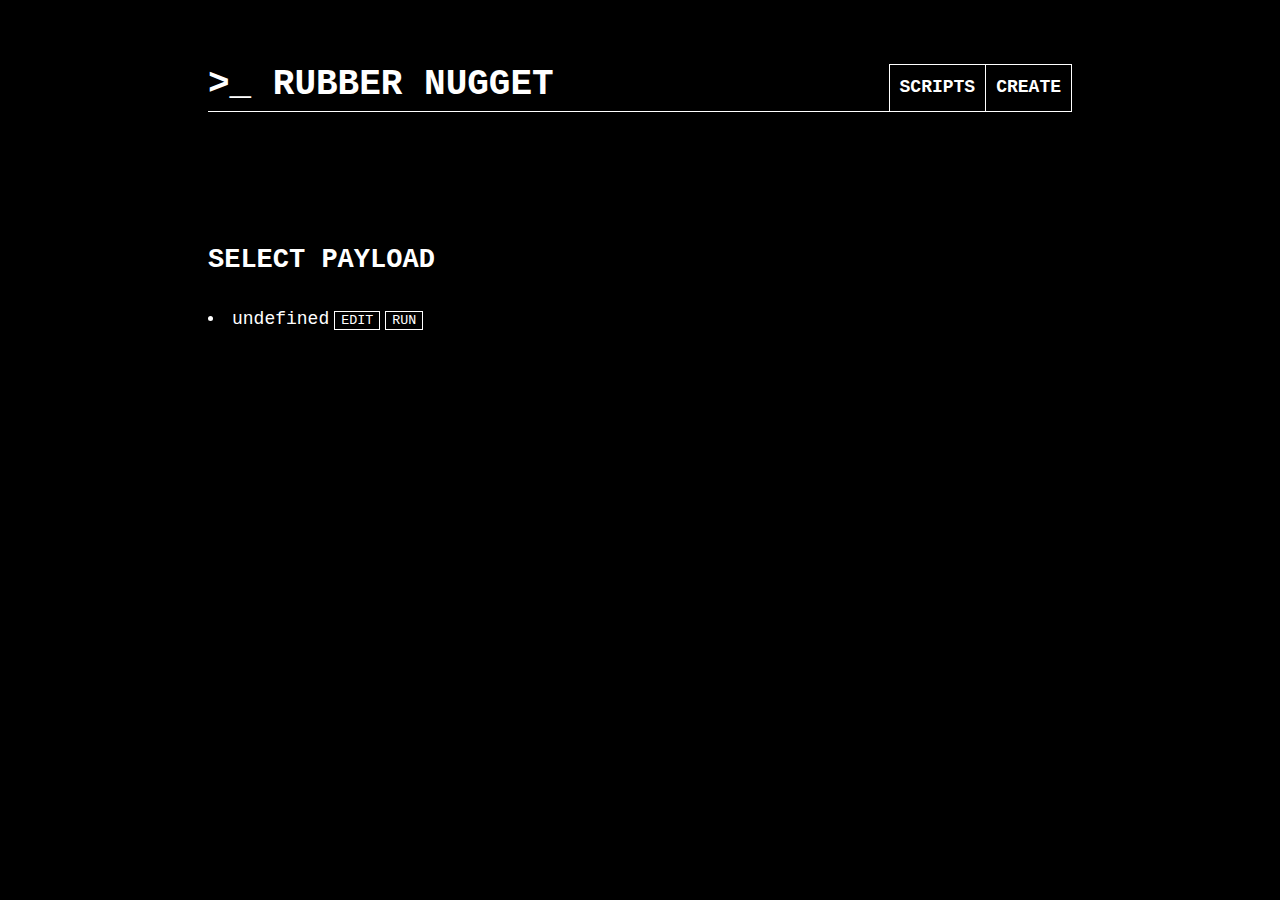
==== src/RubberNugget/webUI/index.html @ 44c6cc5e "in webUI: RUN SCRIPT -> SCRIPTS" ====
<html>
    <head>
        <meta name="viewport" content="width=device-width, initial-scale=1.0">
        <style>
            * { 
                --textcolor: white;
                --bgcolor: black;
                --success: green;
                --failure: red;
            }
            body {
                font-size: 18px;
                font-family: 'Courier New', Courier, monospace;
                line-height: 1.4;
                color: var(--textcolor);
                background: var(--bgcolor);
                max-width: 48em;
                margin: 0 auto;  /* centers the layout */
            }
            header {
                width: 100%;
                display: flex;
                color: var(--textcolor);
                border-bottom: 1px solid var(--textcolor);
                margin-top: 2em;
                flex-wrap: wrap;
                justify-content: space-between;
                align-items: flex-end;
            }
            header > h1 {
                white-space: nowrap;
                margin-bottom: 0;
            }
            .nav {
                display: flex;
            }
            .nav > a {
                color: var(--textcolor);
                font-family: 'Courier New', Courier, monospace;
                text-decoration: none;
                font-weight: bold;
                border-right: 1px solid var(--textcolor);
                padding: 10px;
                border-top: 1px solid var(--textcolor);
            }
            .nav > a:first-child {
                border-left: 1px solid var(--textcolor);
            }
            #operationResult {
                margin: 1em;
                padding: 1em;
                visibility: hidden;
            }
            section {
                display: none;
                width: 100%;
                background: var(--bgcolor);
                padding-top: calc(2em);
                padding-bottom: 8vw;
                font-family: 'Courier New', Courier, monospace;
            }
            section:target { /* Show section */
                display: block;
            }
            #create > input, textarea {
                width:100%;
                margin-bottom: 1em;
                padding: 1em;
                font-family: 'Courier New', Courier, monospace;
                color: var(--textcolor);
                border-radius: 0;
                border: 0;
                outline: 0;
                background: transparent;
                border-bottom: 1px solid var(--textcolor);
                font-size: 0.8em;
            }
            section > h2,h3 {
                margin-bottom: 1em;
                font-family: 'Courier New', Courier, monospace;
            }
            section button {
                border: 1px solid var(--textcolor);
                color: var(--textcolor);
                background-color: black;
                font-family: 'Courier New', Courier, monospace;
            }
            #create > button {
                padding: 1em;
            }
            #edit button {
                padding: 1em;
            }
            section button:hover {
                color: black;
                background-color: var(--textcolor);
            }
            section button:active {
                border: 1px solid var(--textcolor);
                color: var(--textcolor);
                background-color: black;
            }

            #edit > #editPayloadPath{
                border-bottom: 1px solid var(--textcolor);
            }

            #edit > .buttonContainer {
                display: flex;
                justify-content: space-between;
            }
            
            .directory-list ul {
                margin-left: 10px;
                padding-left: 20px;
                border-left: 1px dashed var(--textcolor);
                font-family: 'Courier New', Courier, monospace;
            }

            .directory-list li {
                list-style: none;
                color: var(--textcolor);
                font-family: 'Courier New', Courier, monospace;
                overflow:hidden;
            }

            .directory-list li.file > span {
                float: right;
                overflow:hidden;
            }

            .directory-list button{
                margin-left: 5px;
            }

            .directory-list li:before {
                margin-right: 10px;
                content: "";
                height: 20px;
                vertical-align: middle;
                width: 20px;
                background-repeat: no-repeat;
                display: inline-block;
                /* file icon by default */
                background-image: url("data:image/svg+xml;utf8,<svg xmlns='http://www.w3.org/2000/svg' viewBox='0 0 100 100'><path fill='lightgrey' d='M85.714,42.857V87.5c0,1.487-0.521,2.752-1.562,3.794c-1.042,1.041-2.308,1.562-3.795,1.562H19.643 c-1.488,0-2.753-0.521-3.794-1.562c-1.042-1.042-1.562-2.307-1.562-3.794v-75c0-1.487,0.521-2.752,1.562-3.794 c1.041-1.041,2.306-1.562,3.794-1.562H50V37.5c0,1.488,0.521,2.753,1.562,3.795s2.307,1.562,3.795,1.562H85.714z M85.546,35.714 H57.143V7.311c3.05,0.558,5.505,1.767,7.366,3.627l17.41,17.411C83.78,30.209,84.989,32.665,85.546,35.714z' /></svg>");
                background-position: center 2px;
                background-size: 60% auto;
            }

            .directory-list li.dir:before {
                /* folder icon if folder class is specified */
                background-image: url("data:image/svg+xml;utf8,<svg xmlns='http://www.w3.org/2000/svg' viewBox='0 0 100 100'><path fill='white' d='M96.429,37.5v39.286c0,3.423-1.228,6.361-3.684,8.817c-2.455,2.455-5.395,3.683-8.816,3.683H16.071 c-3.423,0-6.362-1.228-8.817-3.683c-2.456-2.456-3.683-5.395-3.683-8.817V23.214c0-3.422,1.228-6.362,3.683-8.817 c2.455-2.456,5.394-3.683,8.817-3.683h17.857c3.422,0,6.362,1.228,8.817,3.683c2.455,2.455,3.683,5.395,3.683,8.817V25h37.5 c3.422,0,6.361,1.228,8.816,3.683C95.201,31.138,96.429,34.078,96.429,37.5z' /></svg>");
                background-position: center top;
                background-size: 75% auto;
            }
        </style>
    </head>
    <body>
        <header>
            <h1>>_ RUBBER NUGGET</h1>
            <span class="nav">
                <a href="#run">SCRIPTS</a>
                <a href="#create">CREATE</a>
            </span>
        </header>
        <div id="operationResult"></div>
        <section id="run">
            <h2>SELECT PAYLOAD</h2>
            <div id="payloads">
            </div>
        </section>
        <section id="create">
            <h2>CREATE PAYLOAD</h2>
            <input id="createPayloadPath" placeholder="Payload path, e.g. /mypayload"></input><br>
            <textarea id="createPayloadContent" rows="10" placeholder="Enter payload"></textarea>
            <button id="createSaveButton">SAVE FILE</button>
            <button id="createRunLiveButton">RUN LIVE</button>
        </section>
        <section id="edit">
            <h2>EDIT PAYLOAD</h2>
            <p id="editPayloadPath"></p>
            <textarea id="editPayloadContent" rows="20" placeholder="Loading..."></textarea>
                <div class="buttonContainer">
                    <div>
                        <button id="editSaveButton">SAVE</button>
                        <button id="editRunLiveButton">RUN LIVE</button>
                    </div>
                    <button id="editDeleteButton">DELETE</button>
                </div>
        </section>
    </body>

    <script>
        function getPayloadPaths() {
            const xhttp = new XMLHttpRequest();
            xhttp.open("GET", "/payloads", false);
            xhttp.send();

            var csv = xhttp.responseText.split(",")
            if(csv[csv.length-1]==''){
                csv.pop()
            }
            return csv
        }
        function runPayload(path) {
            console.log("runninglive: ", path)
            var xmlHttp = new XMLHttpRequest();
            xmlHttp.open("GET", "runpayload?path="+path, false)
            xmlHttp.send();
            showResponseResult(xmlHttp)
        }
        function runLive(payloadText) {
            var xmlHttp = new XMLHttpRequest();
            xmlHttp.open("POST", "runlive", false);
            xmlHttp.setRequestHeader("Content-Type", "plain/text");
            xmlHttp.send(btoa(payloadText));
            showResponseResult(xmlHttp)
        }
        function deletePayload(payloadPath) {
            var xmlHttp = new XMLHttpRequest();
            xmlHttp.open("POST", "deletepayload", false);
            xmlHttp.setRequestHeader("Content-Type", "application/x-www-form-urlencoded");
            xmlHttp.send("path="+payloadPath);
            showResponseResult(xmlHttp)
            regenerateFileList()
            window.location.hash = "#run"
            window.scrollTo(0, 0);
        }
        function savePayload(path, payloadText) {
            // encode payloadText as base64 and send
            path = pathCorrection(path)
            var xmlHttp = new XMLHttpRequest();
            xmlHttp.open("POST", "savepayload", false);
            xmlHttp.setRequestHeader("Content-Type", "application/x-www-form-urlencoded");
            xmlHttp.send("path="+path+"&payloadText="+btoa(payloadText));
            showResponseResult(xmlHttp, "Success")
            regenerateFileList()
        }
        function showResponseResult(xmlHttpResponse, optionalMsgOverride){
            let statusCode = xmlHttpResponse.status
            let msg = xmlHttpResponse.responseText
            if (msg == ""){
                msg = statusCode==200 ? "Success" : "Failure"
            }
            let success = statusCode===200 ? true : false
            operationResult(success, msg, 4000)
        }
        function operationResult(isSuccess, msg, msTimeDisplay){
            var resultElem = document.getElementById("operationResult");
            let style = getComputedStyle(document.body)
            let successColor = style.getPropertyValue('--success')
            let failureColor = style.getPropertyValue('--failure')

            resultElem.style.backgroundColor = isSuccess ? successColor : failureColor;
            resultElem.innerHTML = msg
            resultElem.style.visibility = "visible"
            setTimeout(()=>{resultElem.style.visibility = "hidden"}, msTimeDisplay)
        }
        function pathCorrection(path) {
            let fixed = []
            for (const part of path.split("/")){
                if (part===""){
                    continue
                }
                fixed.push(part)
            }
            return "/"+fixed.join("/")
        }
        function getPayloadPathsMocks(){
            return ["/one", "/folder1/script.txt", "/folder1/otherscript", "this shouldn't appear"]
        }
        // from a list of paths, generate a tree
        function generateFileStructure(payloadPaths) {
            let tree = new Map();
            for (let path of payloadPaths) {
                pathElems = path.split("/");
                // because every path should start with "/", reject paths that
                // do not start with ""
                if (pathElems.length < 1 || pathElems[0]!== ""){
                    continue
                }
                pathElems[0]="/"
                let lastNode = tree
                for (let i = 0; i < pathElems.length; i++){
                    node = lastNode.get(pathElems[i])
                    if (node===undefined) {
                        let newNode = new Map()
                        lastNode.set(pathElems[i], newNode)
                        lastNode = newNode
                        continue
                    } 
                    lastNode = node
                }
            }
            return tree
        }
        function removeChildren(parent) {
            while (parent.firstChild){
                parent.removeChild(parent.firstChild)
            }
        }
        function generateScriptElements(tree) {
            function recursiveGeneration(node, name, fullPath){
                if (node.size === 0) { // is file
                    return newPayloadElem(name, fullPath)
                }
                let subfiles = document.createElement("ul")
                subfiles.className = "dir"
                for (const fileEntry of node.keys()){
                    let newFullPath = fullPath + fileEntry
                    if (fullPath!="/" && fullPath!="") {
                        newFullPath = fullPath + "/" + fileEntry
                    }
                    let fileElem = recursiveGeneration(node.get(fileEntry), fileEntry, newFullPath)
                    subfiles.appendChild(fileElem)
                }
                if (name!=undefined) {
                    let dir = document.createElement("li")
                    dir.className = "dir"
                    dir.innerHTML=name
                    dir.appendChild(subfiles)
                    return dir
                }
                return subfiles
            }
            let treeElem = recursiveGeneration(tree, undefined, "")
            treeElem.className = "directory-list"

            let payloads = document.getElementById("payloads");
            removeChildren(payloads);
            payloads.appendChild(treeElem)
        }
        function switchToEdit(payloadPath) {
            window.location.hash="edit"
            var payloadContentElem = document.getElementById("editPayloadContent");
            let payloadPathElem = document.getElementById("editPayloadPath");
            payloadPathElem.innerHTML = payloadPath;

            let xmlHttp = new XMLHttpRequest();
            xmlHttp.open("GET", "getpayload?path="+payloadPath, false);
            xmlHttp.send(null);
            console.log(atob(xmlHttp.responseText))
            payloadContentElem.value = atob(xmlHttp.responseText)

            let saveBtn = document.getElementById("editSaveButton");
            let runBtn = document.getElementById("editRunLiveButton");
            let deleteBtn = document.getElementById("editDeleteButton");
            runBtn.onclick = ()=>{
                runLive(payloadContentElem.value)
            }
            saveBtn.onclick = ()=>{
                savePayload(payloadPath, payloadContentElem.value)
            }
            deleteBtn.onclick = ()=>{
                deletePayload(payloadPath)
            }
        }
        function newPayloadElem(name, fullPath) {
            let elem = document.createElement("li")
            elem.className = "file"
            elem.innerHTML = name

            let buttonContainer = document.createElement("span")
            elem.appendChild(buttonContainer)

            let editButton = document.createElement("button")
            let runButton = document.createElement("button")
            editButton.innerHTML = "EDIT"
            runButton.innerHTML = "RUN"
            runButton.onclick = ()=>{runPayload(fullPath)}
            editButton.onclick = ()=>{switchToEdit(fullPath)}
            buttonContainer.appendChild(editButton)
            buttonContainer.appendChild(runButton)
            return elem
        }
        function prepareCreateSection() {
            let saveBtn = document.getElementById("createSaveButton")
            let runLiveBtn = document.getElementById("createRunLiveButton")

            saveBtn.onclick = ()=>{
                var payloadPathElem = document.getElementById("createPayloadPath")
                var payloadPath = pathCorrection(payloadPathElem.value)
                var payloadContent = document.getElementById("createPayloadContent").value
                savePayload(payloadPath, payloadContent)
            }
            runLiveBtn.onclick = ()=>{
                var payloadContent = document.getElementById("createPayloadContent").value
                runLive(payloadContent)
            }
        }
        function regenerateFileList() {
            let payloadPaths = getPayloadPaths()
            //let payloadPaths = getPayloadPathsMocks() // Uncomment for local debugging
            let tree = generateFileStructure(payloadPaths)
            generateScriptElements(tree)
        }

        if (window.location.hash === "" || window.location.hash === "#edit"){
            window.location = window.location.pathname+"#run"
            window.location.reload()
            window.scrollTo(0, 0);
        }
        regenerateFileList()
        prepareCreateSection()
        console.log("Done")
    </script>

</html>
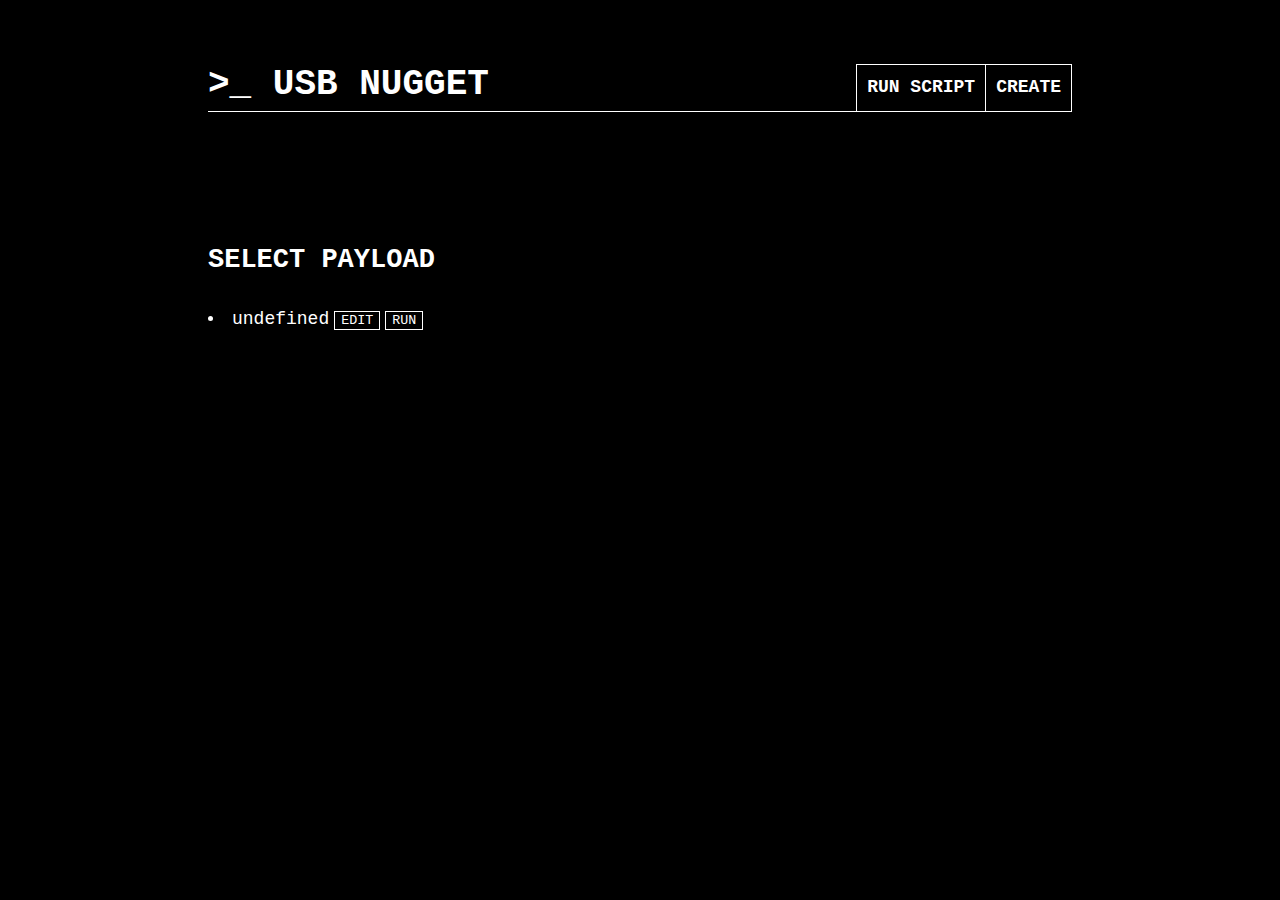
==== commit 4dde35b7: "conf file parsing" ====
--- a/src/RubberNugget/webUI/index.html
+++ b/src/RubberNugget/webUI/index.html
@@ -157,9 +157,9 @@
     </head>
     <body>
         <header>
-            <h1>>_ RUBBER NUGGET</h1>
+            <h1>>_ USB NUGGET</h1>
             <span class="nav">
-                <a href="#run">SCRIPTS</a>
+                <a href="#run">RUN SCRIPT</a>
                 <a href="#create">CREATE</a>
             </span>
         </header>
@@ -188,6 +188,11 @@
                     <button id="editDeleteButton">DELETE</button>
                 </div>
         </section>
+        <!-- <section id="settings">
+            <h2>SETTINGS</h2>
+            <textarea id="editPayloadContent" placeholder="Loading..."></textarea>
+            <p>VID</p>
+        </section> -->
     </body>
 
     <script>
@@ -405,4 +410,4 @@
         console.log("Done")
     </script>
 
-</html>
+</html>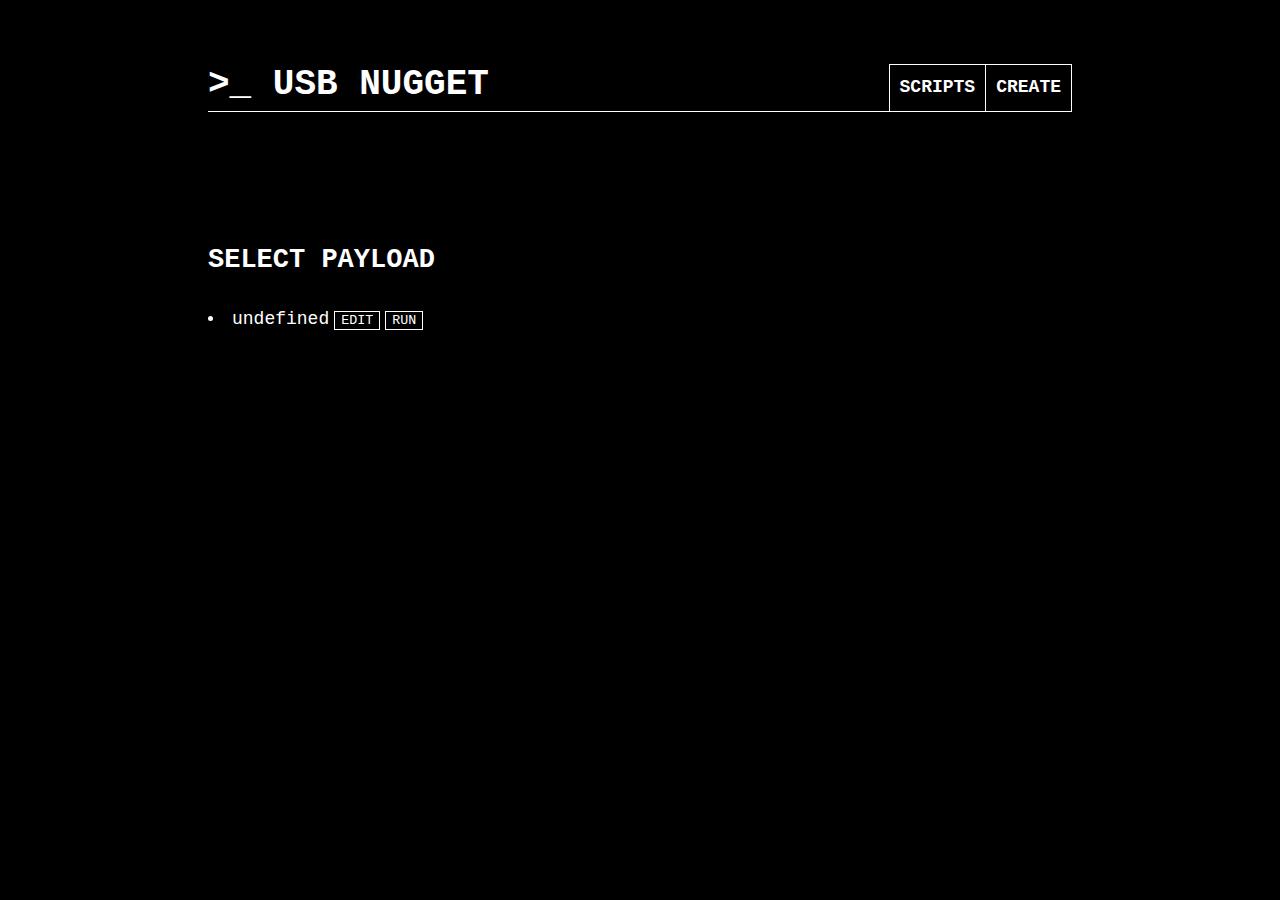
==== commit 2eae22bc: "Merge pull request #48 from HakCat-Tech/main" ====
--- a/src/RubberNugget/webUI/index.html
+++ b/src/RubberNugget/webUI/index.html
@@ -159,7 +159,7 @@
         <header>
             <h1>>_ USB NUGGET</h1>
             <span class="nav">
-                <a href="#run">RUN SCRIPT</a>
+                <a href="#run">SCRIPTS</a>
                 <a href="#create">CREATE</a>
             </span>
         </header>
@@ -410,4 +410,4 @@
         console.log("Done")
     </script>
 
-</html>+</html>
